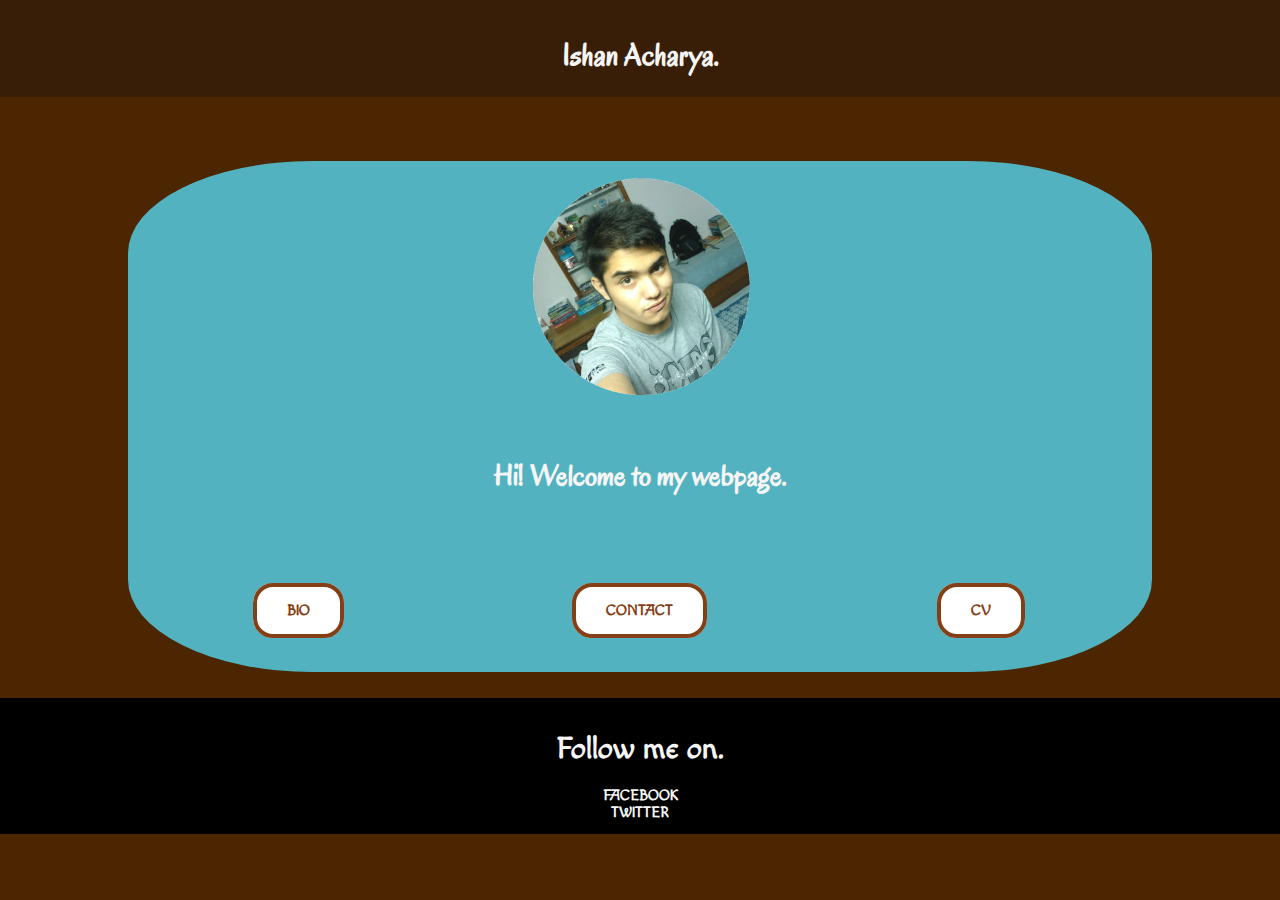
==== index.html @ d192ef74 "i have changed the the font" ====
<!doctype html>
<html>
    <head>
      <link href="https://fonts.googleapis.com/css?family=Macondo" rel="stylesheet">
      <link href="https://fonts.googleapis.com/css?family=Oregano" rel="stylesheet">
      <meta charset="utf-8">
      <meta name="viewport" content="width=device-width">
          <title>Ishan's HomePage</title>
          <link rel="stylesheet" href="./CSS/style.css">
    </head>
    <body>
      <!-- The Heading Section -->
          <header>
                  <div class="start">
                        <h1>Ishan Acharya.</h1>
                  </div>
          </header>
          <!-- information section -->
          <section id="information">
                    <div class="start">
                      <div class="box">
                          <img src="./images/Acharya.png">
                      </div>
                      <h1>Hi! Welcome to my webpage.</h1>
                      <nav>
                          <ul>
                              <li><a href="bio.html">Bio</a></li>
                              <li><a href="contact.html">Contact</a></li>
                              <li><a href="cv.html">Cv</a></li>
                          </ul>
                      </nav>
                    </div>
          </section>
          <!-- footer section -->
          <footer>
            <h1>
                  Follow me on.
                </h1>
                <nav>
                      <ul>
                          <li>Facebook</li>
                          <li>Twitter</li>
                      </ul>
                </nav>

          </footer>
    </body>
</html>
---- CSS/style.css ----
body{
  font-size: 15px;
  font-family: Macondo;
  padding: 0px;
  margin:0px;
  background-color: #4C2501;
  color: #f5f5f5;
}
/*default condition*/
.start{
 width: 100%;
  margin: auto;
  overflow: hidden;
}
ul{
  list-style: none;
  padding: 0px;
  margin: 0px;
  text-transform: uppercase;
}
/*Header Section*/
header{

  background: #381e06;
  width: 100%;
  padding-top: 1%;

}
.start{
  width: 100%;

  text-align: center;
  font-size: 20px;
  font-weight: 400;
}
 .start h1{

  text-align: center;
  font-size: 32px;
  font-family: Oregano;
}
/*the information section*/
#information{
  align-items: center;
  margin-left: 10%;
  margin-bottom: 2%;
  width: 80%;
  margin-top: 5%;
  display: flex;
  background-color: #52b2bf;
  color: #f5f5f5;
  text-align: center;
  border-radius: 18%;
}
#information .box{

  transition: transform 1s;
}
#information .box:hover{
  transform: rotate(360deg);
}

#information .start h1{
  color: #f5f5f5;
  margin-top: 5%;
  margin-bottom: 10%;
  font-size: 30px;
}
#information .start .box img{
  margin-top: 10px;
  width: 222px;
  border-radius: 90px;
}
#information .start nav ul{
  display: flex;
  margin-top: 3%;
  margin-bottom: 5%;
  padding: 0px;
}
#information .start nav ul li{
  flex-direction: row;
  width: 30%;
  display: inline;
  padding: 0 20px 0 20px;
}
#information .start nav ul li a{
  text-transform: uppercase;
  background-color: #ffffff;
  font-size: 15px;
  padding: 15px 30px;
  text-decoration: none;
  border: solid 4px #843f16;
  border-radius: 20px;
  font-weight: 800;
  color: #843f16;
}
#information .start nav ul a:hover{
  background-color: #843f16;
  color: #f5f5f5;

}
#information .start a:active{
  box-shadow: #000000 0px 0px 5px 3px;
}
/*footer section*/
footer{
  font-size: 15px;
  font-weight: 600;
  width: 100%;
  padding-top: 1%;
  padding-bottom: 1%;
  color: #f5f5f5;
  background-color: #000000;
  text-align: center;

}
/*media queries*/
@media (max-width: 760px){

  .start{
    text-align: center;
    align-items: center;

  }

  #information .start nav ul{
    padding-right: 19%;
    margin: 25% 0;
    flex-direction: column;
  }
  #information .start nav ul li{
    text-align: center;
    margin: 12% 0;
    width: 100%;
  }
  #information .start nav ul li a{
    border-radius: 20px;
    font-size: 11px;
  }
  #information .start .box img{
    width: 50%;
    border-radius: 90px;
  }
}
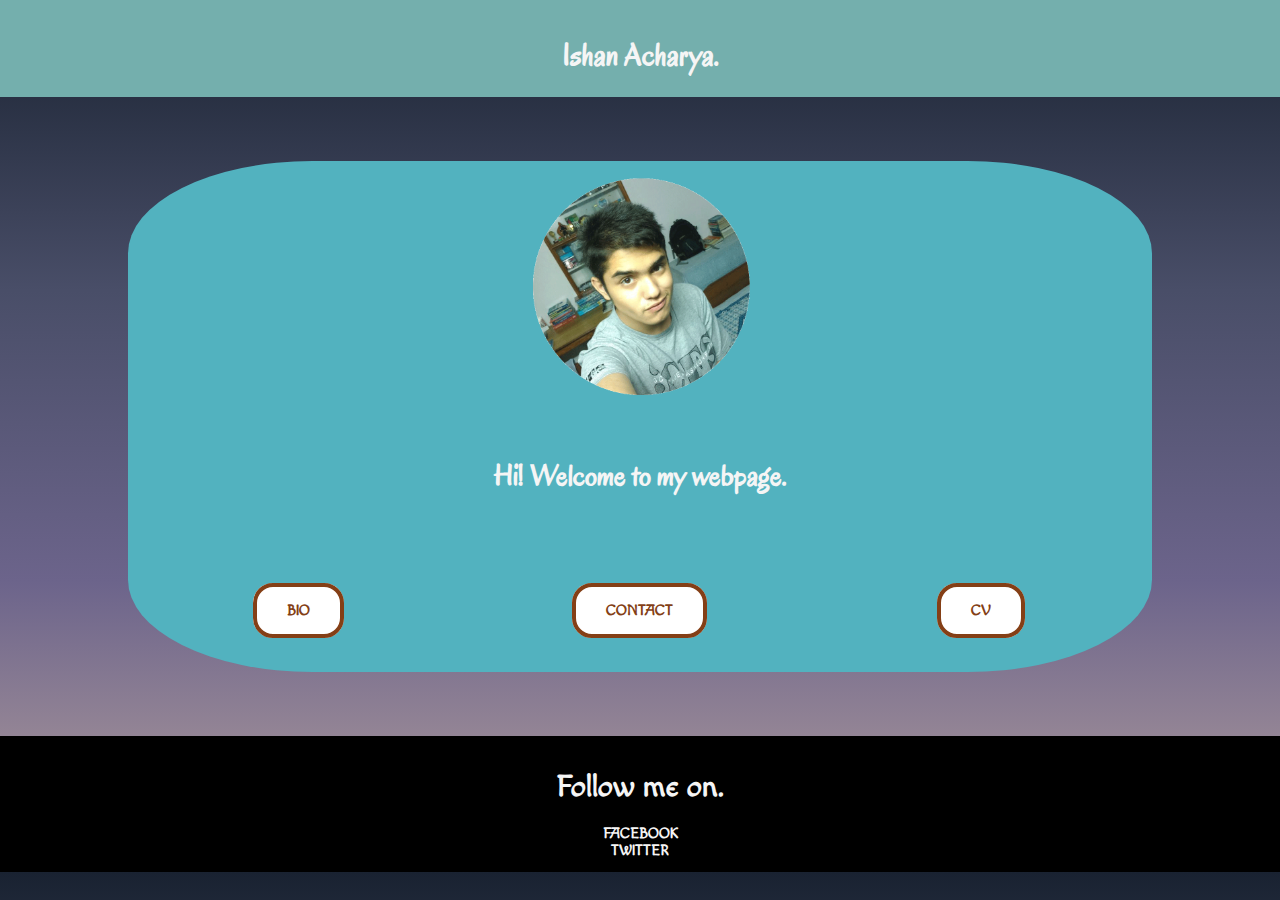
==== commit 43f22c9e: "I have changed the background color and also i have added more media queries" ====
--- a/index.html
+++ b/index.html
@@ -19,7 +19,7 @@
           <section id="information">
                     <div class="start">
                       <div class="box">
-                          <img src="./images/Acharya.png">
+                          <img src="./images/Acharya.png" alt="Ishan Acharya">
                       </div>
                       <h1>Hi! Welcome to my webpage.</h1>
                       <nav>
--- a/CSS/style.css
+++ b/CSS/style.css
@@ -4,7 +4,7 @@
   font-family: Macondo;
   padding: 0px;
   margin:0px;
-  background-color: #4C2501;
+  background: linear-gradient(#192231,#494e68,#6c648b,#b6a19e);
   color: #f5f5f5;
 }
 /*default condition*/
@@ -22,7 +22,7 @@
 /*Header Section*/
 header{
 
-  background: #381e06;
+  background: #74AFAD;
   width: 100%;
   padding-top: 1%;
 
@@ -44,7 +44,7 @@
 #information{
   align-items: center;
   margin-left: 10%;
-  margin-bottom: 2%;
+  margin-bottom: 5%;
   width: 80%;
   margin-top: 5%;
   display: flex;
@@ -52,16 +52,20 @@
   color: #f5f5f5;
   text-align: center;
   border-radius: 18%;
+
+
 }
 #information .box{
 
   transition: transform 1s;
 }
 #information .box:hover{
-  transform: rotate(360deg);
+
+  -webkit-transform: scale(1.1,1.1);
+
 }
-
 #information .start h1{
+  font-weight: bold;
   color: #f5f5f5;
   margin-top: 5%;
   margin-bottom: 10%;
@@ -94,6 +98,8 @@
   border-radius: 20px;
   font-weight: 800;
   color: #843f16;
+
+
 }
 #information .start nav ul a:hover{
   background-color: #843f16;
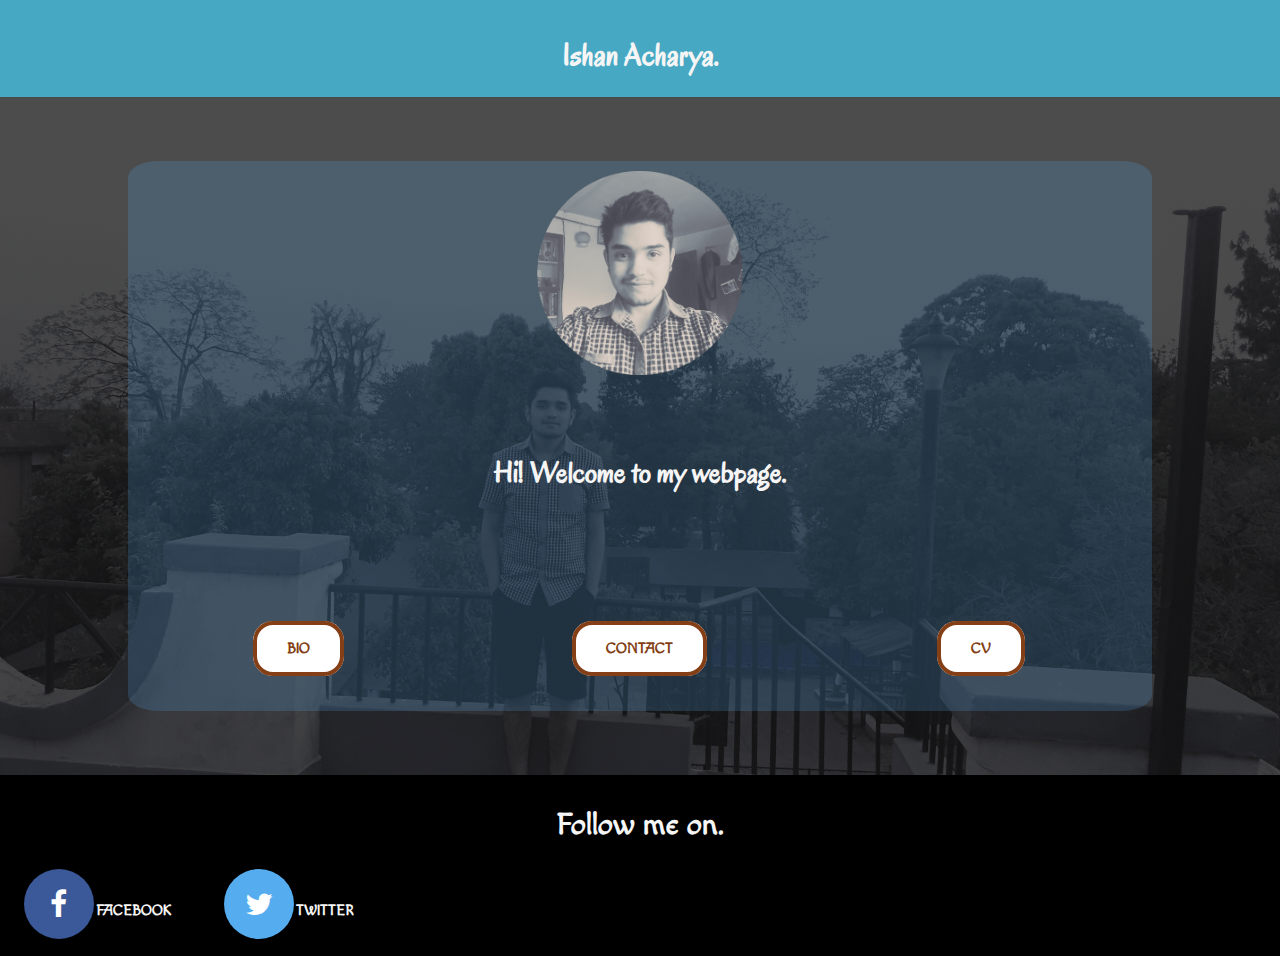
==== commit b62a04c7: "i have replaced the background color with my image and i also have replaced my picture and i have ch" ====
--- a/index.html
+++ b/index.html
@@ -1,6 +1,7 @@
 <!doctype html>
 <html>
     <head>
+      <link rel="stylesheet" href="https://cdnjs.cloudflare.com/ajax/libs/font-awesome/4.7.0/css/font-awesome.min.css">
       <link href="https://fonts.googleapis.com/css?family=Macondo" rel="stylesheet">
       <link href="https://fonts.googleapis.com/css?family=Oregano" rel="stylesheet">
       <meta charset="utf-8">
@@ -19,7 +20,7 @@
           <section id="information">
                     <div class="start">
                       <div class="box">
-                          <img src="./images/Acharya.png" alt="Ishan Acharya">
+                          <img src="./images/ishan.png" alt="Ishan Acharya">
                       </div>
                       <h1>Hi! Welcome to my webpage.</h1>
                       <nav>
@@ -38,8 +39,8 @@
                 </h1>
                 <nav>
                       <ul>
-                          <li>Facebook</li>
-                          <li>Twitter</li>
+                          <li><a href="#" class="fa fa-facebook"></a>Facebook</li>
+                          <li><a href="#" class="fa fa-twitter"></a>Twitter</li>
                       </ul>
                 </nav>
 
--- a/CSS/style.css
+++ b/CSS/style.css
@@ -1,10 +1,12 @@
-
 body{
   font-size: 15px;
   font-family: Macondo;
   padding: 0px;
   margin:0px;
-  background: linear-gradient(#192231,#494e68,#6c648b,#b6a19e);
+  background: linear-gradient(rgba(26, 26, 26, 0.7), rgba(26, 26, 26, 0.7)), url(../images/background.jpg);
+  background-size: cover;
+  background-repeat: no-repeat;
+  background-position: center;
   color: #f5f5f5;
 }
 /*default condition*/
@@ -22,7 +24,7 @@
 /*Header Section*/
 header{
 
-  background: #74AFAD;
+  background: #46a8c3;
   width: 100%;
   padding-top: 1%;
 
@@ -48,18 +50,18 @@
   width: 80%;
   margin-top: 5%;
   display: flex;
-  background-color: #52b2bf;
+  background: rgba(85, 172, 238, 0.2);
   color: #f5f5f5;
   text-align: center;
-  border-radius: 18%;
+  border-radius: 3%;
 
 
 }
-#information .box{
+#information .box img{
 
   transition: transform 1s;
 }
-#information .box:hover{
+#information .box img:hover{
 
   -webkit-transform: scale(1.1,1.1);
 
@@ -67,13 +69,13 @@
 #information .start h1{
   font-weight: bold;
   color: #f5f5f5;
-  margin-top: 5%;
-  margin-bottom: 10%;
+  margin-top: 7%;
+  margin-bottom: 14%;
   font-size: 30px;
 }
 #information .start .box img{
   margin-top: 10px;
-  width: 222px;
+  width: 30%;
   border-radius: 90px;
 }
 #information .start nav ul{
@@ -119,7 +121,36 @@
   color: #f5f5f5;
   background-color: #000000;
   text-align: center;
+}
+footer nav ul{
+  display: flex;
 
+}
+footer nav ul li{
+  flex-direction: row;
+  width: 15%;
+}
+.fa {
+  padding: 20px;
+  font-size: 30px;
+  width: 30px;
+  text-align: center;
+  text-decoration: none;
+  margin: 5px 2px;
+  border-radius: 50%;
+}
+
+.fa:hover {
+    opacity: 0.7;
+}
+
+.fa-twitter {
+  background: #55ACEE;
+  color: white;
+}
+.fa-facebook {
+  background: #3B5998;
+  color: white;
 }
 /*media queries*/
 @media (max-width: 760px){
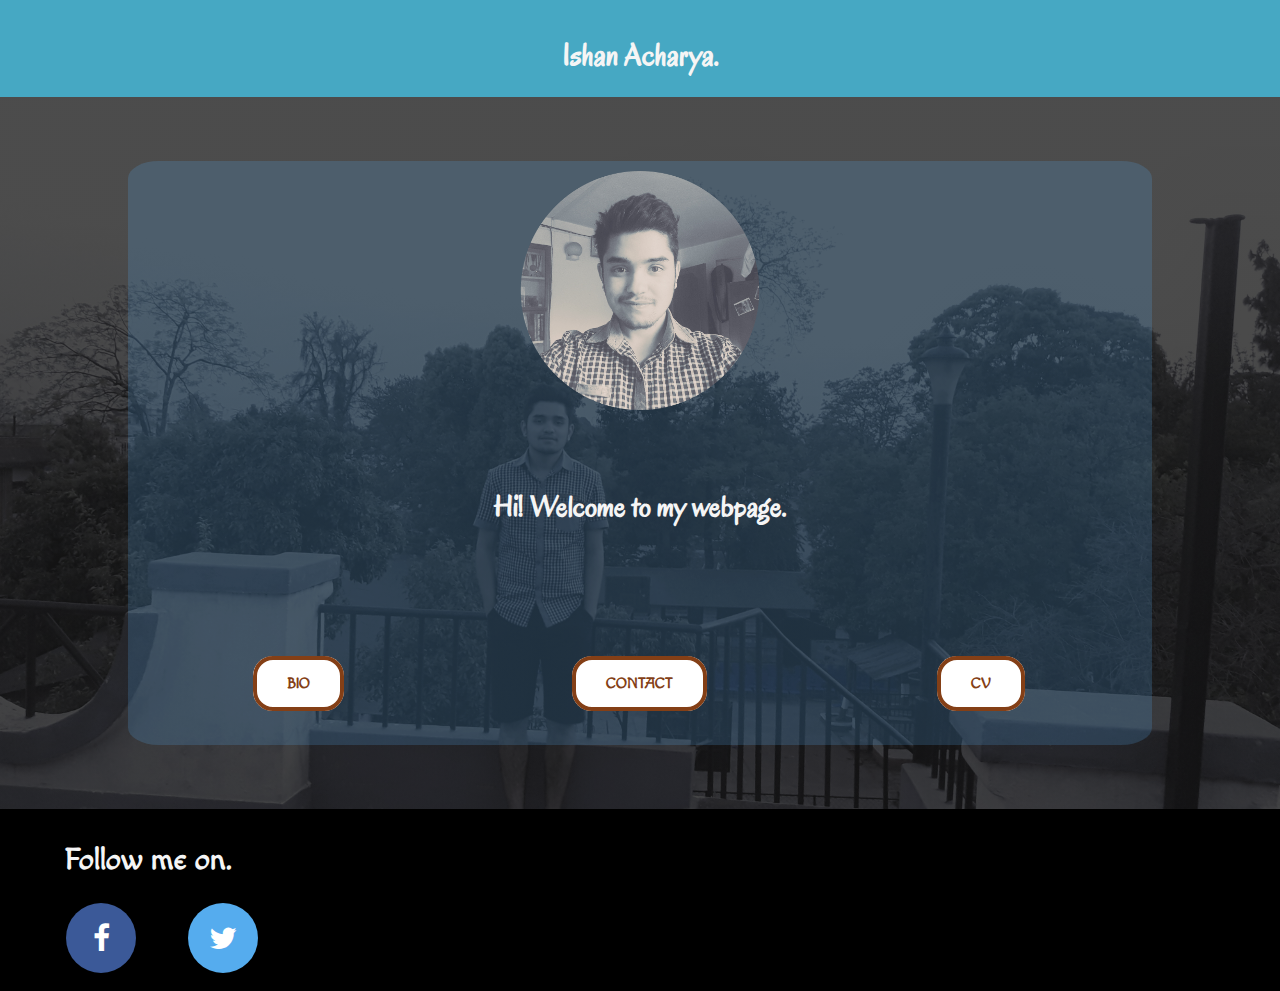
==== commit 913ab109: "I have changed the color of the header and I have also made the footer responsive" ====
--- a/index.html
+++ b/index.html
@@ -39,8 +39,8 @@
                 </h1>
                 <nav>
                       <ul>
-                          <li><a href="#" class="fa fa-facebook"></a>Facebook</li>
-                          <li><a href="#" class="fa fa-twitter"></a>Twitter</li>
+                          <li><a href="#" class="fa fa-facebook"></a></li>
+                          <li><a href="#" class="fa fa-twitter"></a></li>
                       </ul>
                 </nav>
 
--- a/CSS/style.css
+++ b/CSS/style.css
@@ -75,7 +75,7 @@
 }
 #information .start .box img{
   margin-top: 10px;
-  width: 30%;
+  width: 35%;
   border-radius: 90px;
 }
 #information .start nav ul{
@@ -120,15 +120,18 @@
   padding-bottom: 1%;
   color: #f5f5f5;
   background-color: #000000;
-  text-align: center;
+}
+footer h1{
+  margin-left: 5%;
 }
 footer nav ul{
+  margin-left: 5%;
   display: flex;
 
 }
 footer nav ul li{
   flex-direction: row;
-  width: 15%;
+  width: 10%;
 }
 .fa {
   padding: 20px;
@@ -153,22 +156,29 @@
   color: white;
 }
 /*media queries*/
-@media (max-width: 760px){
+@media (max-width: 1000px){
 
   .start{
     text-align: center;
     align-items: center;
 
   }
-
+  #information .start h1{
+    font-weight: bold;
+    color: #f5f5f5;
+    margin-top: 7%;
+    margin-bottom: 3%;
+    font-size: 30px;
+  }
   #information .start nav ul{
     padding-right: 19%;
-    margin: 25% 0;
+    margin-top: 2%;
+    margin-left: 5%;
     flex-direction: column;
   }
   #information .start nav ul li{
     text-align: center;
-    margin: 12% 0;
+    margin: 8% 0;
     width: 100%;
   }
   #information .start nav ul li a{
@@ -179,4 +189,91 @@
     width: 50%;
     border-radius: 90px;
   }
-}
+  footer h1{
+    font-size: 29px;
+  }
+  footer nav ul li{
+    width: 15%;
+}
+@media (max-width: 760px){
+
+  .start{
+    text-align: center;
+    align-items: center;
+
+  }
+  #information .start h1{
+    font-weight: bold;
+    color: #f5f5f5;
+    margin-top: 7%;
+    margin-bottom: 3%;
+    font-size: 30px;
+  }
+  #information .start nav ul{
+    padding-right: 19%;
+    margin-top: 2%;
+    margin-left: 5%;
+    flex-direction: column;
+  }
+  #information .start nav ul li{
+    text-align: center;
+    margin: 8% 0;
+    width: 100%;
+  }
+  #information .start nav ul li a{
+    border-radius: 20px;
+    font-size: 11px;
+  }
+  #information .start .box img{
+    width: 50%;
+    border-radius: 90px;
+  }
+
+footer h1{
+  font-size: 25px;
+}
+footer nav ul li{
+  width: 15%
+}
+}
+@media (max-width: 580px){
+
+  .start{
+    text-align: center;
+    align-items: center;
+
+  }
+  #information .start h1{
+    font-weight: bold;
+    color: #f5f5f5;
+    margin-top: 7%;
+    margin-bottom: 3%;
+    font-size: 30px;
+  }
+  #information .start nav ul{
+    padding-right: 19%;
+    margin-top: 2%;
+    margin-left: 5%;
+    flex-direction: column;
+  }
+  #information .start nav ul li{
+    text-align: center;
+    margin: 8% 0;
+    width: 100%;
+  }
+  #information .start nav ul li a{
+    border-radius: 20px;
+    font-size: 11px;
+  }
+  #information .start .box img{
+    width: 50%;
+    border-radius: 90px;
+  }
+  footer h1{
+    font-size: 20px;
+  }
+  footer nav ul li{
+    width: 25%;
+  }
+
+}
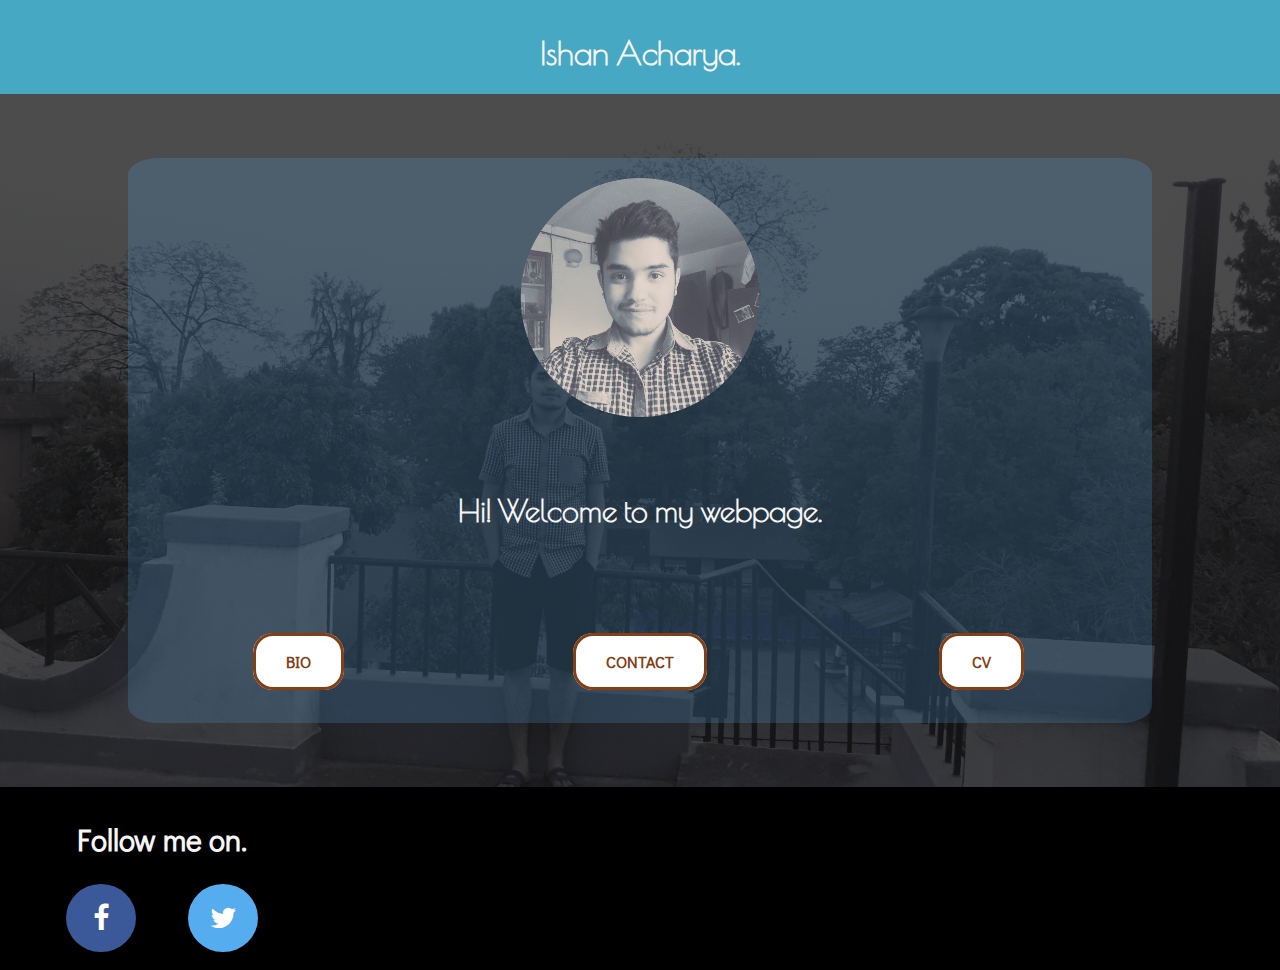
==== commit 69cfcc78: "I have changed the contents of cv and the background image is in fixed position" ====
--- a/index.html
+++ b/index.html
@@ -1,9 +1,10 @@
 <!doctype html>
+<!-- Name: Ishan Acharya, UN id: 17437366 -->
 <html>
     <head>
       <link rel="stylesheet" href="https://cdnjs.cloudflare.com/ajax/libs/font-awesome/4.7.0/css/font-awesome.min.css">
-      <link href="https://fonts.googleapis.com/css?family=Macondo" rel="stylesheet">
-      <link href="https://fonts.googleapis.com/css?family=Oregano" rel="stylesheet">
+      <link href="https://fonts.googleapis.com/css?family=Poiret+One" rel="stylesheet">
+      <link href="https://fonts.googleapis.com/css?family=Didact+Gothic" rel="stylesheet">
       <meta charset="utf-8">
       <meta name="viewport" content="width=device-width">
           <title>Ishan's HomePage</title>
@@ -20,8 +21,10 @@
           <section id="information">
                     <div class="start">
                       <div class="box">
+                        <!-- my photo -->
                           <img src="./images/ishan.png" alt="Ishan Acharya">
                       </div>
+                      <!-- the welcome tag -->
                       <h1>Hi! Welcome to my webpage.</h1>
                       <nav>
                           <ul>
@@ -39,6 +42,7 @@
                 </h1>
                 <nav>
                       <ul>
+                        <!-- logo for social links -->
                           <li><a href="#" class="fa fa-facebook"></a></li>
                           <li><a href="#" class="fa fa-twitter"></a></li>
                       </ul>
--- a/CSS/style.css
+++ b/CSS/style.css
@@ -1,12 +1,13 @@
 body{
-  font-size: 15px;
-  font-family: Macondo;
+  font-size: 1em;
+  font-family: Didact Gothic;
   padding: 0px;
   margin:0px;
   background: linear-gradient(rgba(26, 26, 26, 0.7), rgba(26, 26, 26, 0.7)), url(../images/background.jpg);
   background-size: cover;
   background-repeat: no-repeat;
   background-position: center;
+  background-attachment: fixed;
   color: #f5f5f5;
 }
 /*default condition*/
@@ -33,14 +34,14 @@
   width: 100%;
 
   text-align: center;
-  font-size: 20px;
+  font-size: 1em;
   font-weight: 400;
 }
  .start h1{
 
   text-align: center;
-  font-size: 32px;
-  font-family: Oregano;
+  font-size: 2em;
+  font-family: Poiret One;
 }
 /*the information section*/
 #information{
@@ -70,17 +71,17 @@
   font-weight: bold;
   color: #f5f5f5;
   margin-top: 7%;
-  margin-bottom: 14%;
-  font-size: 30px;
+  margin-bottom: 12%;
+  font-size: 1.9em;
 }
 #information .start .box img{
-  margin-top: 10px;
+  margin-top: 2%;
   width: 35%;
   border-radius: 90px;
 }
 #information .start nav ul{
   display: flex;
-  margin-top: 3%;
+  margin-top: 2%;
   margin-bottom: 5%;
   padding: 0px;
 }
@@ -93,10 +94,10 @@
 #information .start nav ul li a{
   text-transform: uppercase;
   background-color: #ffffff;
-  font-size: 15px;
+  font-size: 1em;
   padding: 15px 30px;
   text-decoration: none;
-  border: solid 4px #843f16;
+  border: solid 3px #843f16;
   border-radius: 20px;
   font-weight: 800;
   color: #843f16;
@@ -122,7 +123,7 @@
   background-color: #000000;
 }
 footer h1{
-  margin-left: 5%;
+  margin-left: 6%;
 }
 footer nav ul{
   margin-left: 5%;
@@ -135,7 +136,7 @@
 }
 .fa {
   padding: 20px;
-  font-size: 30px;
+  font-size: 1.9em;
   width: 30px;
   text-align: center;
   text-decoration: none;
@@ -144,7 +145,8 @@
 }
 
 .fa:hover {
-    opacity: 0.7;
+    opacity: 0.2;
+  
 }
 
 .fa-twitter {
@@ -168,7 +170,7 @@
     color: #f5f5f5;
     margin-top: 7%;
     margin-bottom: 3%;
-    font-size: 30px;
+    font-size: 1.9em;
   }
   #information .start nav ul{
     padding-right: 19%;
@@ -183,17 +185,18 @@
   }
   #information .start nav ul li a{
     border-radius: 20px;
-    font-size: 11px;
+    font-size: 0.8em;
   }
   #information .start .box img{
     width: 50%;
     border-radius: 90px;
   }
   footer h1{
-    font-size: 29px;
+    font-size: 1.5em;
   }
   footer nav ul li{
     width: 15%;
+}
 }
 @media (max-width: 760px){
 
@@ -207,7 +210,7 @@
     color: #f5f5f5;
     margin-top: 7%;
     margin-bottom: 3%;
-    font-size: 30px;
+    font-size: 1.5em;
   }
   #information .start nav ul{
     padding-right: 19%;
@@ -222,19 +225,21 @@
   }
   #information .start nav ul li a{
     border-radius: 20px;
-    font-size: 11px;
+    font-size: 0.8em;
   }
   #information .start .box img{
     width: 50%;
     border-radius: 90px;
   }
 
-footer h1{
-  font-size: 25px;
-}
-footer nav ul li{
-  width: 15%
-}
+  footer h1{
+    margin-right: 7%;
+    font-size: 1.3em;
+  }
+  footer nav ul li{
+    width: 25%;
+    margin-right: 5%;
+  }
 }
 @media (max-width: 580px){
 
@@ -242,38 +247,61 @@
     text-align: center;
     align-items: center;
 
+  }
+  #information {
+    margin-top: 19%;
+    margin-bottom: 19%;
   }
   #information .start h1{
     font-weight: bold;
     color: #f5f5f5;
-    margin-top: 7%;
-    margin-bottom: 3%;
-    font-size: 30px;
+    margin-top: 8%;
+    margin-bottom: 5%;
+    font-size: 1.3em;
   }
   #information .start nav ul{
     padding-right: 19%;
     margin-top: 2%;
-    margin-left: 5%;
+    margin-left: 4%;
     flex-direction: column;
   }
   #information .start nav ul li{
     text-align: center;
-    margin: 8% 0;
+    margin: 10% 0;
     width: 100%;
   }
   #information .start nav ul li a{
+    ;
     border-radius: 20px;
-    font-size: 11px;
+    font-size: 0.8em;
   }
   #information .start .box img{
     width: 50%;
     border-radius: 90px;
   }
   footer h1{
-    font-size: 20px;
+    margin-right: 7%;
+    font-size: 1.3em;
   }
   footer nav ul li{
     width: 25%;
-  }
-
-}
+    margin-right: 5%;
+  }
+  .fa-twitter {
+
+    background: #55ACEE;
+    color: white;
+    padding-bottom: 25px;
+    padding-right: 25px;
+    height: 20px;
+    width: 20px;
+  }
+  .fa-facebook {
+    background: #3B5998;
+    color: white;
+    height: 20px;
+    width: 20px;
+    padding-bottom: 25px;
+    padding-right: 25px;
+  }
+}
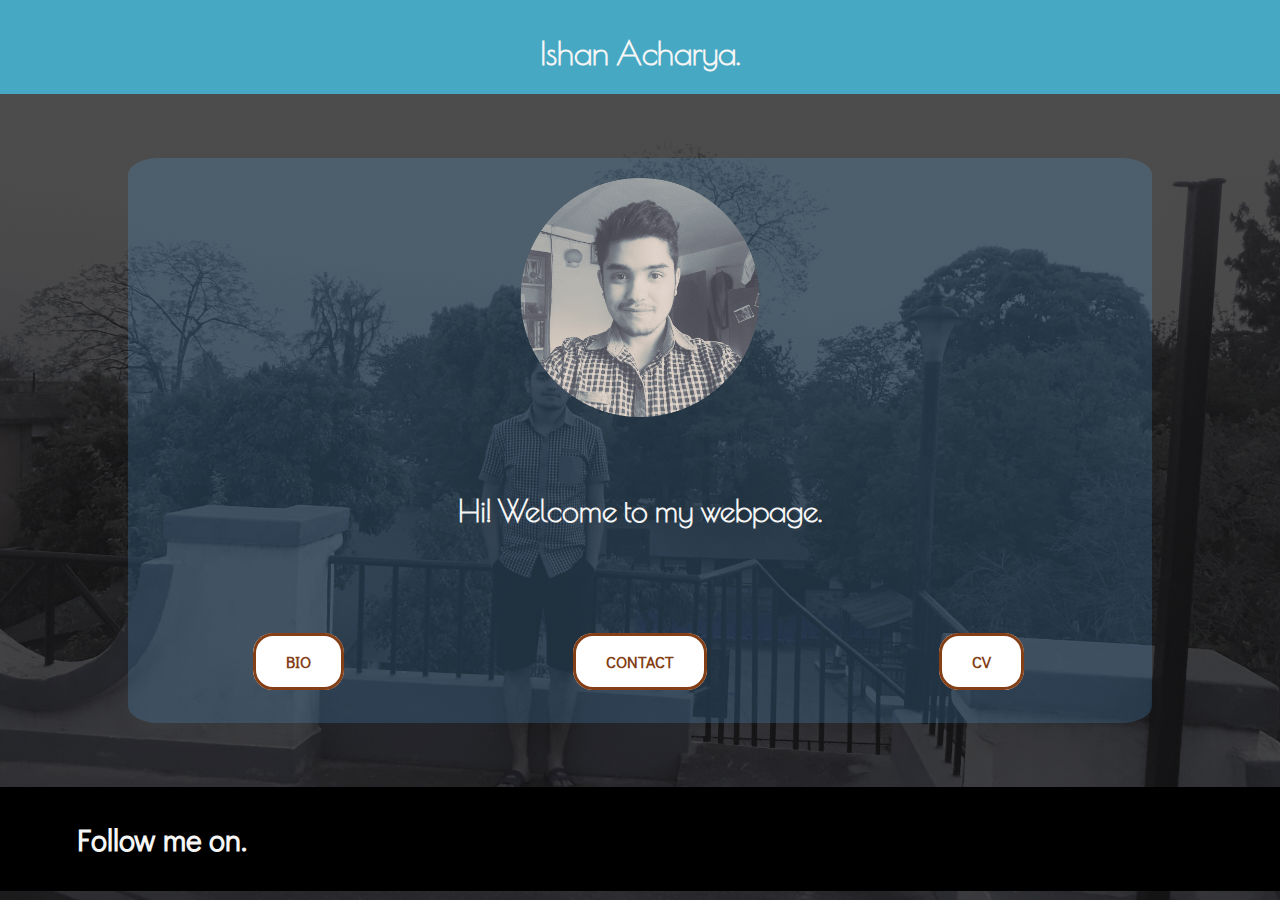
==== commit 6d7e51be: "fa is removed" ====
--- a/index.html
+++ b/index.html
@@ -43,8 +43,8 @@
                 <nav>
                       <ul>
                         <!-- logo for social links -->
-                          <li><a href="#" class="fa fa-facebook"></a></li>
-                          <li><a href="#" class="fa fa-twitter"></a></li>
+                          <li></li>
+                          <li></li>
                       </ul>
                 </nav>
 
--- a/CSS/style.css
+++ b/CSS/style.css
@@ -64,7 +64,8 @@
 }
 #information .box img:hover{
 
-  -webkit-transform: scale(1.1,1.1);
+  -webkit-transform: scale(1.1);
+
 
 }
 #information .start h1{
@@ -134,29 +135,7 @@
   flex-direction: row;
   width: 10%;
 }
-.fa {
-  padding: 20px;
-  font-size: 1.9em;
-  width: 30px;
-  text-align: center;
-  text-decoration: none;
-  margin: 5px 2px;
-  border-radius: 50%;
-}
-
-.fa:hover {
-    opacity: 0.2;
-  
-}
-
-.fa-twitter {
-  background: #55ACEE;
-  color: white;
-}
-.fa-facebook {
-  background: #3B5998;
-  color: white;
-}
+
 /*media queries*/
 @media (max-width: 1000px){
 
@@ -249,8 +228,8 @@
 
   }
   #information {
-    margin-top: 19%;
-    margin-bottom: 19%;
+    margin-top: 23%;
+    margin-bottom: 22%;
   }
   #information .start h1{
     font-weight: bold;
@@ -287,21 +266,5 @@
     width: 25%;
     margin-right: 5%;
   }
-  .fa-twitter {
-
-    background: #55ACEE;
-    color: white;
-    padding-bottom: 25px;
-    padding-right: 25px;
-    height: 20px;
-    width: 20px;
-  }
-  .fa-facebook {
-    background: #3B5998;
-    color: white;
-    height: 20px;
-    width: 20px;
-    padding-bottom: 25px;
-    padding-right: 25px;
-  }
-}
+  
+}
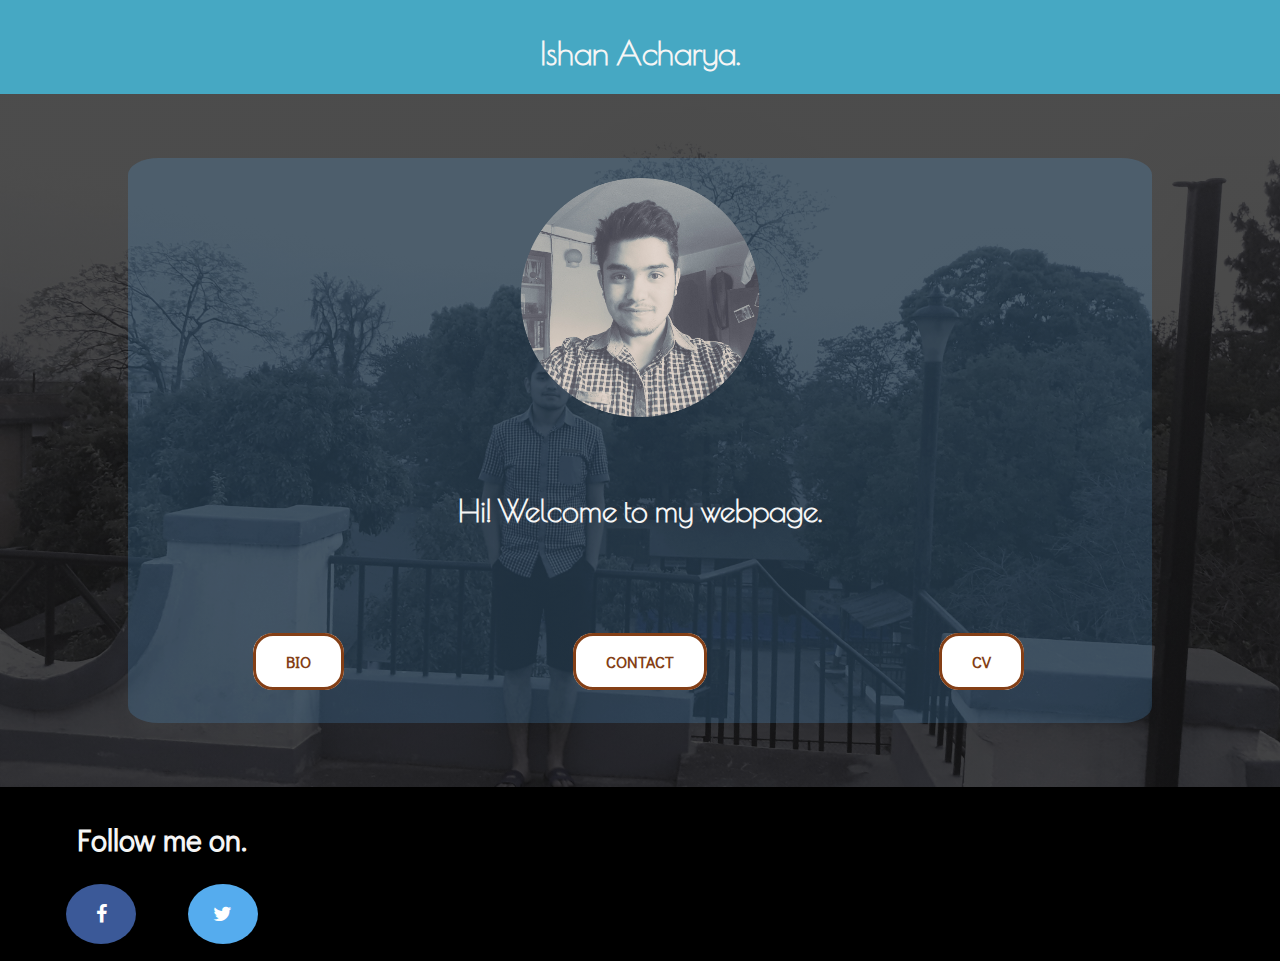
==== commit e8cf95df: "i have added text rendering and also added more function in the social link icons" ====
--- a/index.html
+++ b/index.html
@@ -43,8 +43,8 @@
                 <nav>
                       <ul>
                         <!-- logo for social links -->
-                          <li></li>
-                          <li></li>
+                        <li><a href="#" class="fa fa-facebook"></a></li>
+                        <li><a href="#" class="fa fa-twitter"></a></li>
                       </ul>
                 </nav>
 
--- a/CSS/style.css
+++ b/CSS/style.css
@@ -135,7 +135,30 @@
   flex-direction: row;
   width: 10%;
 }
-
+.fa {
+  padding: 20px;
+  font: normal normal normal 20px/1 FontAwesome;
+  width: 30px;
+  -webkit-font-smoothing: antialiased;
+  text-align: center;
+  text-rendering: auto;
+  text-decoration: none;
+  margin: 5px 2px;
+  border-radius: 50%;
+}
+
+.fa:hover {
+    opacity: 0.2;
+}
+
+.fa-twitter {
+  background: #55ACEE;
+  color: white;
+}
+.fa-facebook {
+  background: #3B5998;
+  color: white;
+}
 /*media queries*/
 @media (max-width: 1000px){
 
@@ -266,5 +289,5 @@
     width: 25%;
     margin-right: 5%;
   }
-  
-}
+
+}
